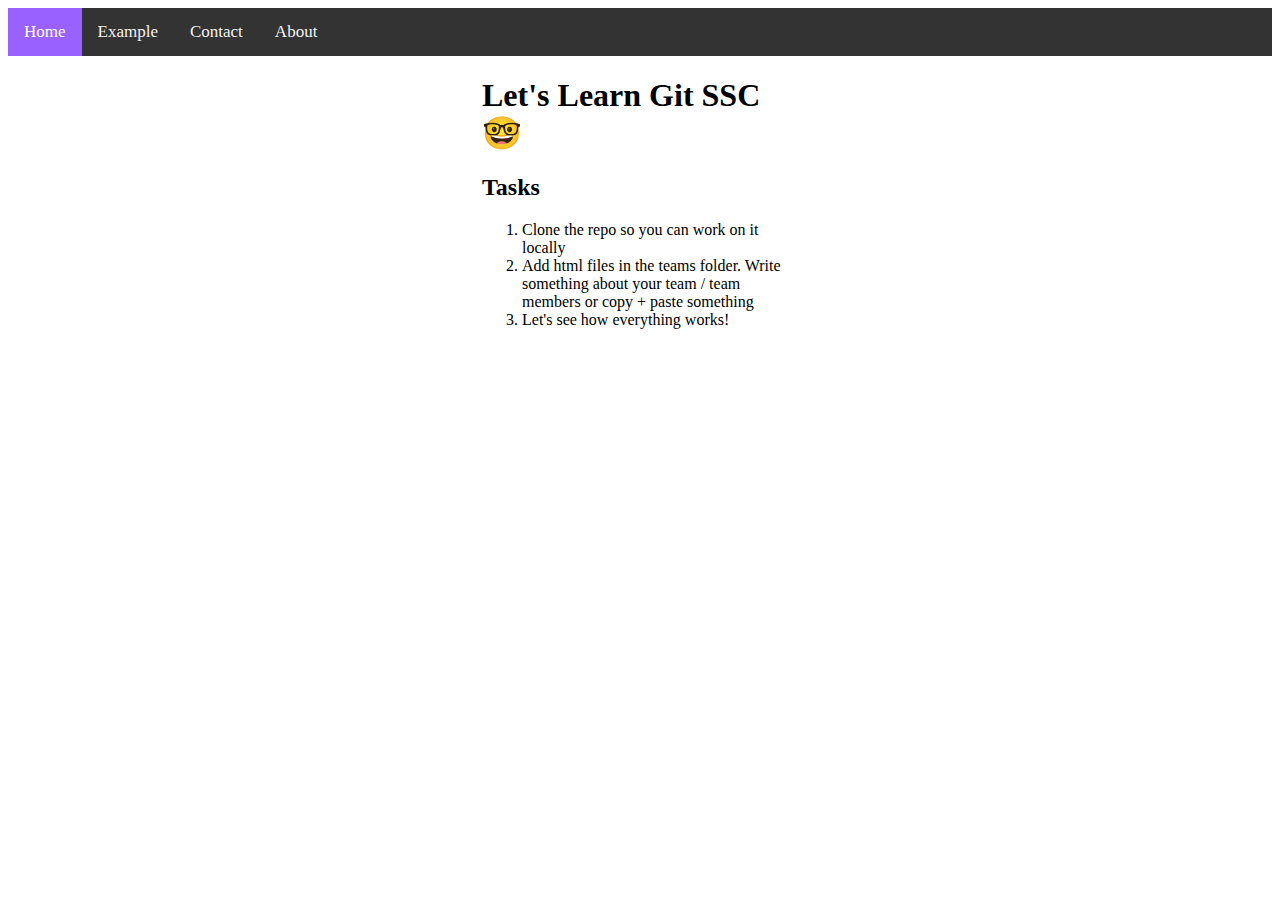
==== index.html @ 9f160d17 "Done setup (#1)" ====
<!DOCTYPE html>
<html lang="en">
  <head>
    <meta charset="UTF-8" />
    <meta http-equiv="X-UA-Compatible" content="IE=edge" />
    <meta name="viewport" content="width=device-width, initial-scale=1.0" />
    <title>Lear Git!</title>
    <link rel="stylesheet" href="styles.css" />
  </head>
  <body>
    <div class="topnav">
      <a class="active" href="#home">Home</a>
      <a href="/teams/team1.html">Example</a>
      <a href="">Contact</a>
      <a href="">About</a>
    </div>
    <div class="bodycontainer">
      <h1>Let's Learn Git SSC 🤓</h1>
      <h2>Tasks</h2>
      <ol>
        <li>Clone the repo so you can work on it locally</li>
        <li>
          Add html files in the teams folder. Write something about your team /
          team members or copy + paste something
        </li>
        <li>Let's see how everything works!</li>
      </ol>
    </div>
  </body>
</html>
---- styles.css ----
/* Add a black background color to the top navigation */
.topnav {
    background-color: #333;
    overflow: hidden;
  }
  
  /* Style the links inside the navigation bar */
  .topnav a {
    float: left;
    color: #f2f2f2;
    text-align: center;
    padding: 14px 16px;
    text-decoration: none;
    font-size: 17px;
  }
  
  /* Change the color of links on hover */
  .topnav a:hover {
    background-color: #ddd;
    color: black;
  }
  
  /* Add a color to the active/current link */
  .topnav a.active {
    background-color: #9961FF;
    color: white;
  }

  .bodycontainer{
    width: 25%;
    margin-left: auto;
    margin-right: auto;
  }
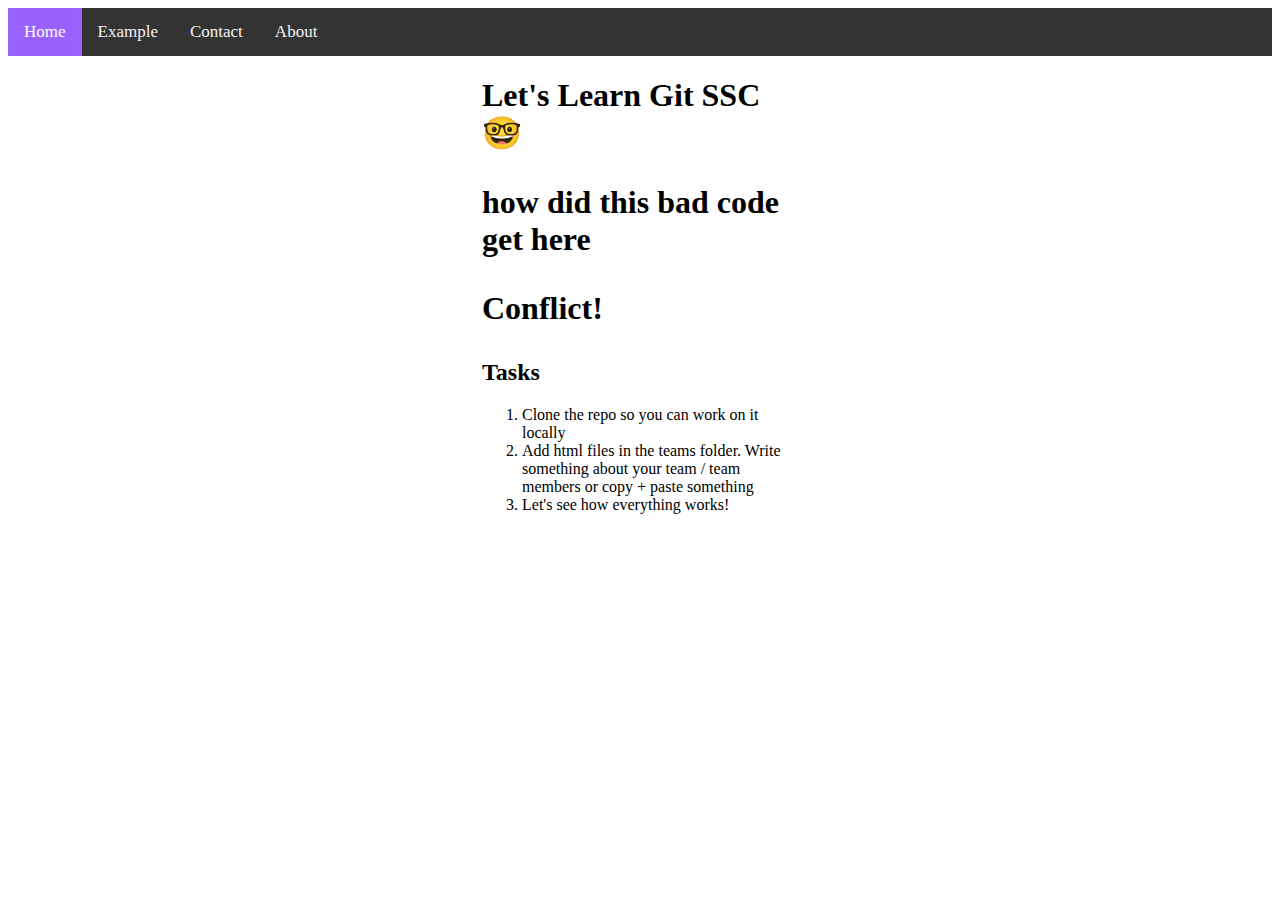
==== commit 426f61b0: "err2" ====
--- a/index.html
+++ b/index.html
@@ -15,8 +15,13 @@
       <a href="">About</a>
     </div>
     <div class="bodycontainer">
-      <h1>Let's Learn Git SSC 🤓</h1>
+      <h1>
+        Let's Learn Git SSC 🤓
+        <p>how did this bad code get here</p>
+        <p>Conflict!</p>
+      </h1>
       <h2>Tasks</h2>
+
       <ol>
         <li>Clone the repo so you can work on it locally</li>
         <li>
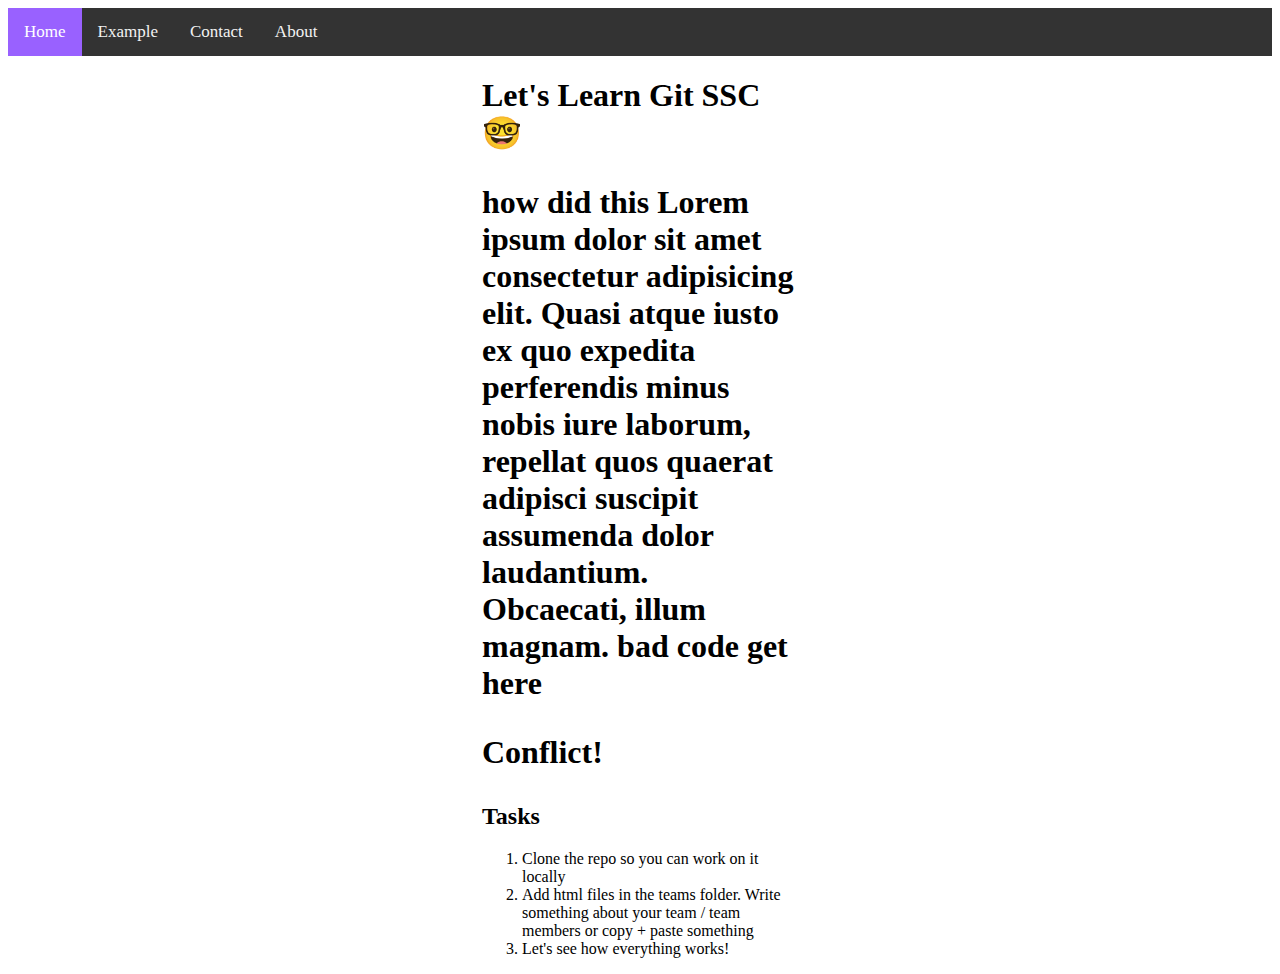
==== commit 9ee5e838: "AEARSD" ====
--- a/index.html
+++ b/index.html
@@ -17,7 +17,7 @@
     <div class="bodycontainer">
       <h1>
         Let's Learn Git SSC 🤓
-        <p>how did this bad code get here</p>
+        <p>how did this Lorem ipsum dolor sit amet consectetur adipisicing elit. Quasi atque iusto ex quo expedita perferendis minus nobis iure laborum, repellat quos quaerat adipisci suscipit assumenda dolor laudantium. Obcaecati, illum magnam. bad code get here</p>
         <p>Conflict!</p>
       </h1>
       <h2>Tasks</h2>
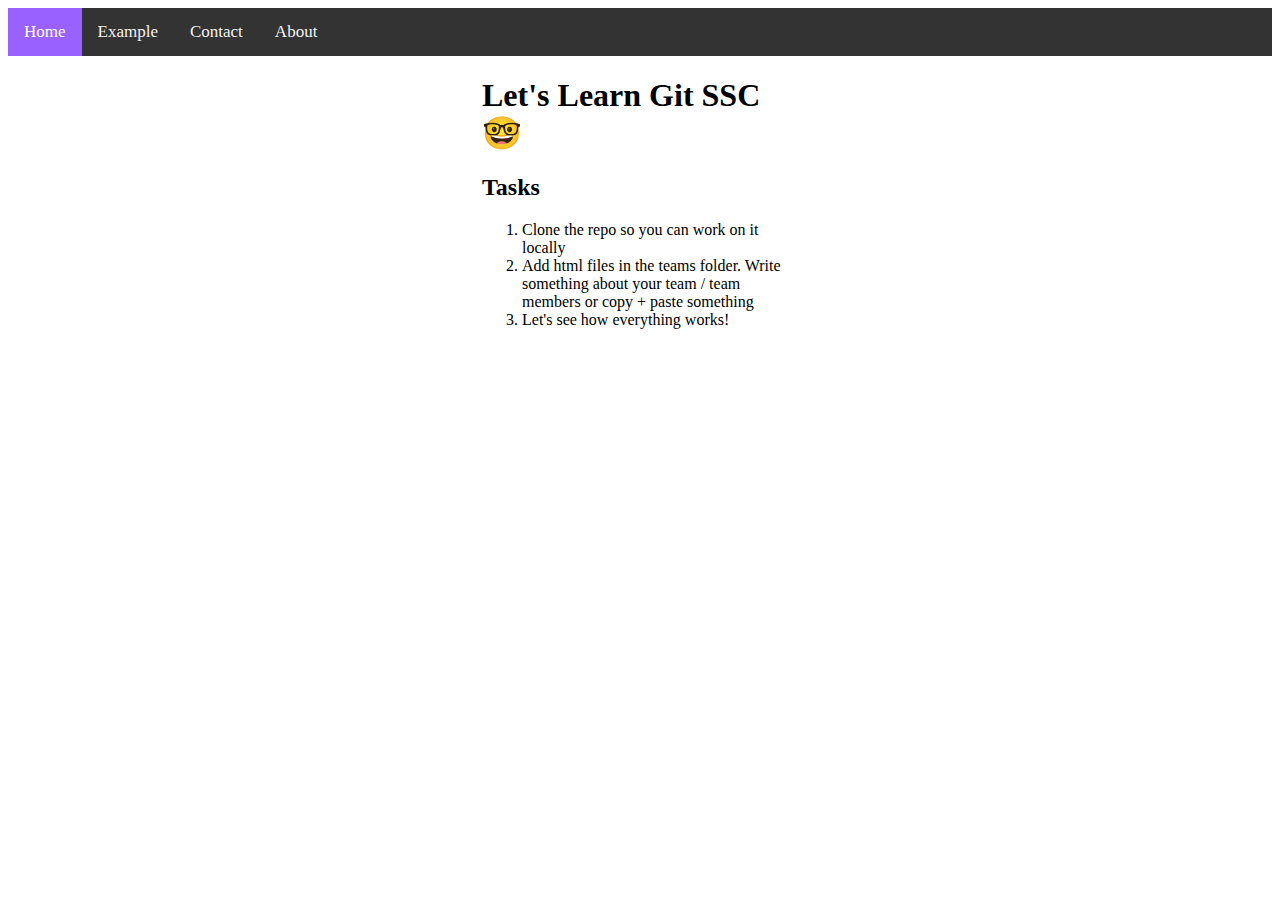
==== commit 0b79e372: "Heshan 1st (#2)" ====
--- a/index.html
+++ b/index.html
@@ -15,11 +15,7 @@
       <a href="">About</a>
     </div>
     <div class="bodycontainer">
-      <h1>
-        Let's Learn Git SSC 🤓
-        <p>how did this Lorem ipsum dolor sit amet consectetur adipisicing elit. Quasi atque iusto ex quo expedita perferendis minus nobis iure laborum, repellat quos quaerat adipisci suscipit assumenda dolor laudantium. Obcaecati, illum magnam. bad code get here</p>
-        <p>Conflict!</p>
-      </h1>
+      <h1> Let's Learn Git SSC 🤓 </h1>
       <h2>Tasks</h2>
 
       <ol>
